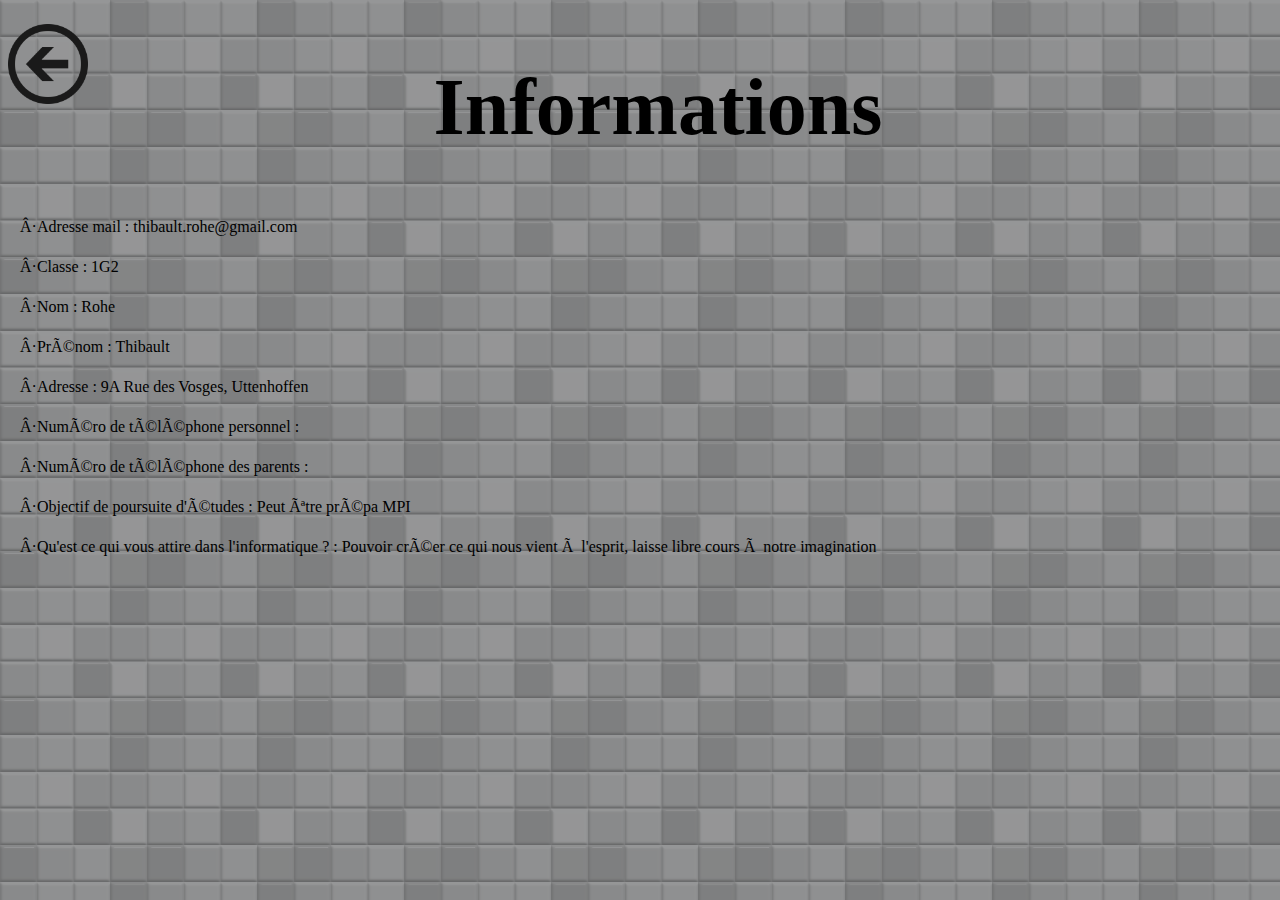
==== informations.html @ fa8a7576 "SiteNet" ====
<!DOCTYPE html PUBLIC "-//W3C//DTD XHTML 1.0 Strict//EN"
   "http://www.w3.org/TR/xhtml1/DTD/xhtml1-strict.dtd">

<html>
 <head>
   <title> Illusions </title>
   <meta charset = "utf_8"/>
   <link href="style.css" media="screen" rel="stylesheet"  />
 </head>

 <body>
 
   <div id="colonneGauche">
     <p><a href= "file:///C:/Users/El%C3%A8ve/Desktop/Lobby/index.html"> <img src="back.png" width ="80"/> </a></p>
   </div>

   <div id="colonneDroite">
     <p><h1> Informations </h1> </p>
   </div>
   
   </br></br></br></br></br></br></br></br></br></br></br>
   
   <table cellpadding = "10" border = "0">
     <tr><td>·Adresse mail : thibault.rohe@gmail.com </tr></td>
     <tr><td>·Classe : 1G2 </tr></td>
     <tr><td>·Nom : Rohe </tr></td>
     <tr><td>·Prénom : Thibault </tr></td>
     <tr><td>·Adresse : 9A Rue des Vosges, Uttenhoffen </tr></td>
     <tr><td>·Numéro de téléphone personnel :  </tr></td>
     <tr><td>·Numéro de téléphone des parents :  </tr></td>
     <tr><td>·Objectif de poursuite d'études : Peut être prépa MPI </tr></td>
     <tr><td>·Qu'est ce qui vous attire dans l'informatique ? : Pouvoir créer ce qui nous vient à l'esprit, laisse libre cours à notre imagination </tr></td>
   </table>

 </body>
</html>
---- style.css ----
h1
{
	text-align : center;
	font-size : 5em;
	font-family:Verdana;	
}

h2
{
	text-align : center;
	font-size : 3em;
	font-family:Verdana;	
}

h5
{
	text-align : center;
	font-size : 1em;
	font-family:Verdana;		
}

audio
{
	margin : 0 auto;
	display:table;	
}

.size {
  width: 250%;
}

div#colonneCentre2 {
  margin-left: 725px;
  width : 100px;
}

div#colonneCentre3 {
 	float : left;
	margin-left: 325px;
	width : 100px;
}


body {
	background-image: url("background-tile.png");
}

div#colonneGauche
{
	float : left;
	width : 100px;
	
}

div#colonneDroite
{
	float : left;
	margin-left: 300px;
	width : 500px;
	height : 100px;
}

div#colonneCentre
{
	float:center;
    margin-left:-10px;
	margin-right:-8px;
	margin-top:-55px;
	height:220px;
	background-color: #FF3300 ;	
}

tr{
	font-family:Arial Black;
}

.center {
    margin : 0 auto;
	display:table;	
	width:18%;
}

.centerbigger {
    margin : 0 auto;
	display:table;	
	width:30%;
}

.centerinfo {
    margin : 0 auto;
	display:table;		
}
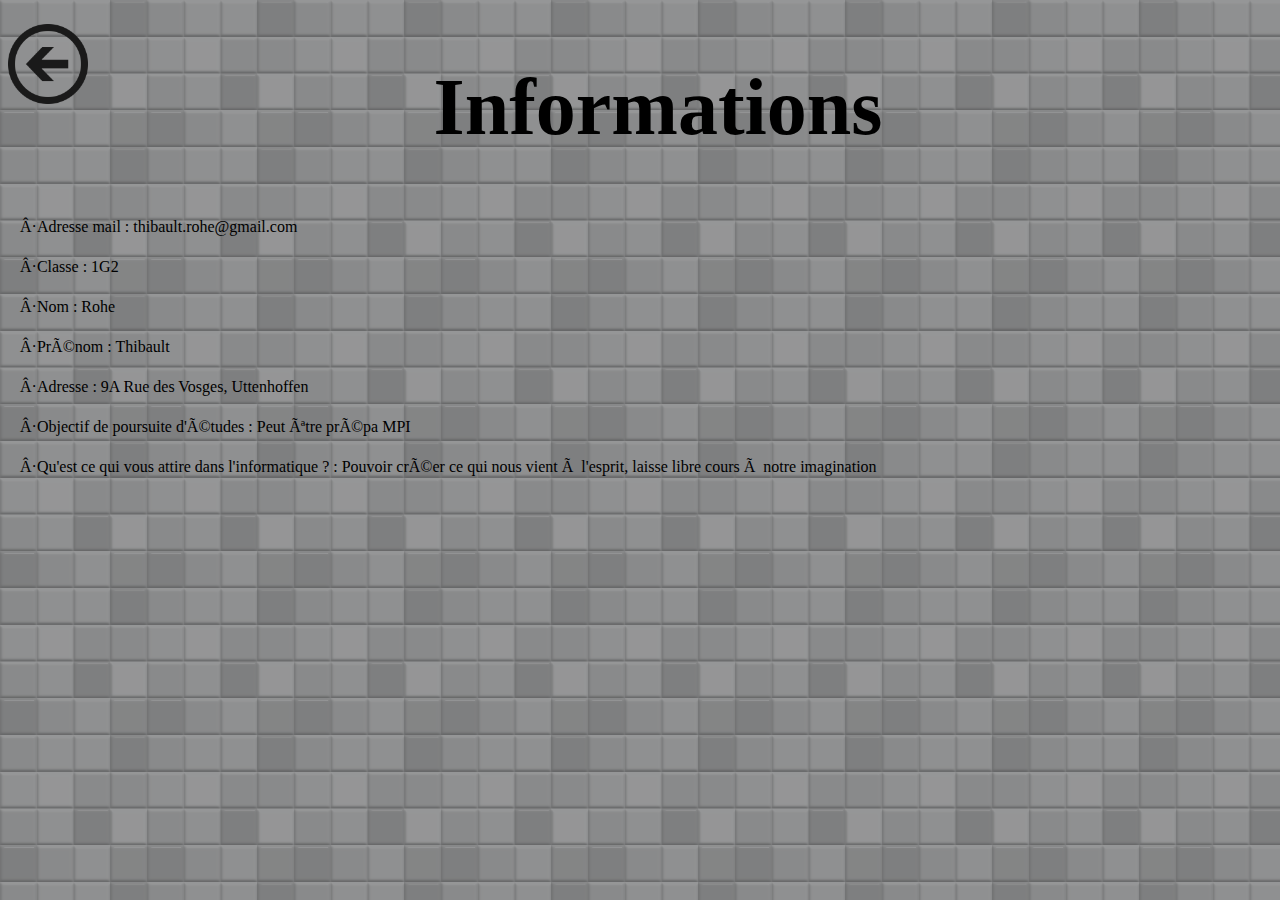
==== commit 64344729: "Update informations.html" ====
--- a/informations.html
+++ b/informations.html
@@ -11,7 +11,7 @@
  <body>
  
    <div id="colonneGauche">
-     <p><a href= "file:///C:/Users/El%C3%A8ve/Desktop/Lobby/index.html"> <img src="back.png" width ="80"/> </a></p>
+     <p><a href= "https://Teabow67.github.io/index.html"> <img src="back.png" width ="80"/> </a></p>
    </div>
 
    <div id="colonneDroite">
@@ -26,8 +26,6 @@
      <tr><td>·Nom : Rohe </tr></td>
      <tr><td>·Prénom : Thibault </tr></td>
      <tr><td>·Adresse : 9A Rue des Vosges, Uttenhoffen </tr></td>
-     <tr><td>·Numéro de téléphone personnel :  </tr></td>
-     <tr><td>·Numéro de téléphone des parents :  </tr></td>
      <tr><td>·Objectif de poursuite d'études : Peut être prépa MPI </tr></td>
      <tr><td>·Qu'est ce qui vous attire dans l'informatique ? : Pouvoir créer ce qui nous vient à l'esprit, laisse libre cours à notre imagination </tr></td>
    </table>
--- a/style.css
+++ b/style.css
@@ -31,15 +31,11 @@
 }
 
 div#colonneCentre2 {
-  margin-left: 725px;
-  width : 100px;
+  margin:auto;
+  width : 1100px;
 }
 
-div#colonneCentre3 {
- 	float : left;
-	margin-left: 325px;
-	width : 100px;
-}
+
 
 
 body {
